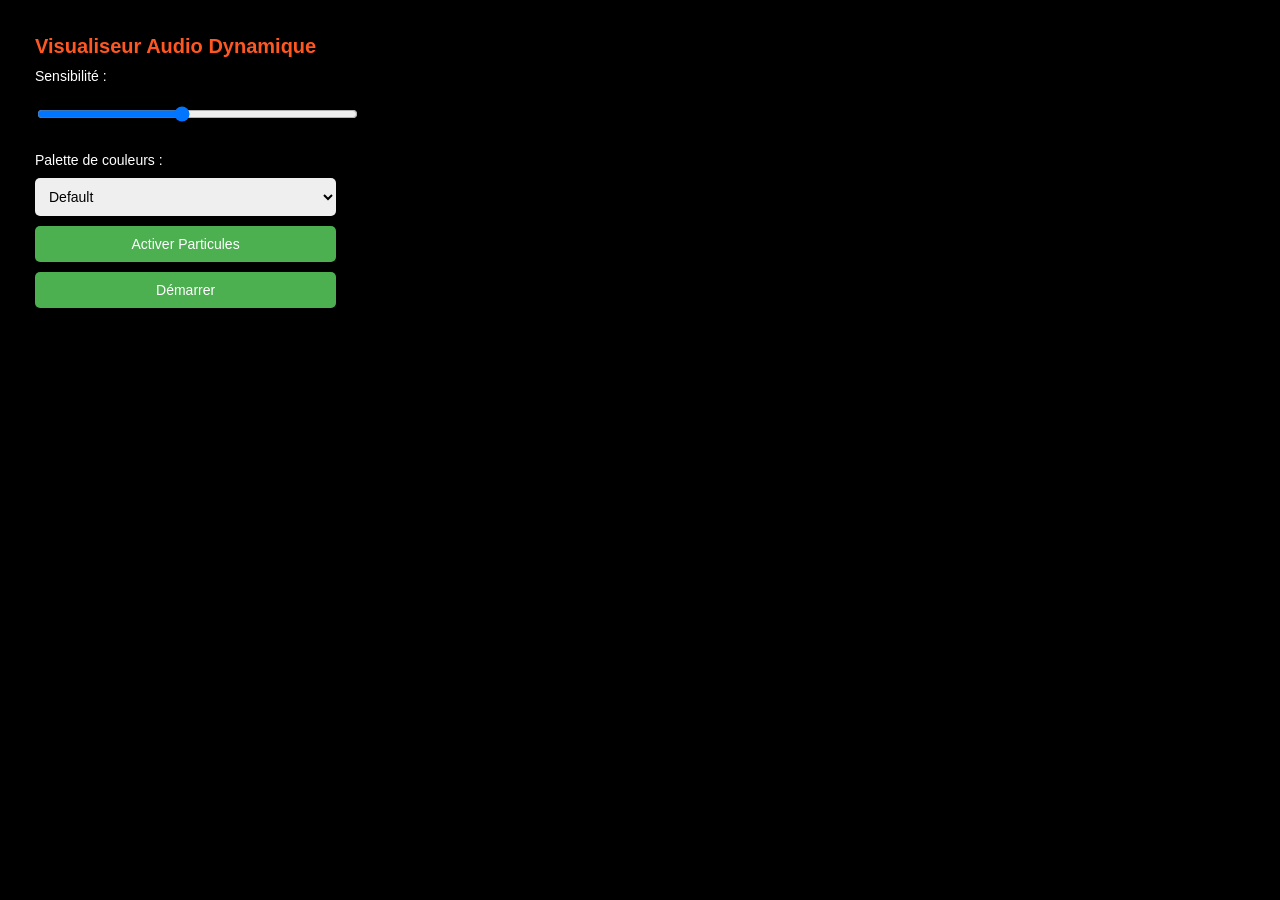
==== listener.html @ 9eb43b30 "firsr commi a" ====
<!DOCTYPE html>
<html lang="fr">

<head>
    <meta charset="UTF-8">
    <meta name="viewport" content="width=device-width, initial-scale=1.0">
    <title>Visualiseur Audio Dynamique</title>
    <link rel="stylesheet" href="listener.css">
</head>

<body>
    <div class="controls">
        <h1>Visualiseur Audio Dynamique</h1>
        <label for="sensitivity">Sensibilité :</label>
        <input id="sensitivity" type="range" min="1" max="10" value="5">
        <label for="palette">Palette de couleurs :</label>
        <select id="palette">
            <option value="default">Default</option>
            <option value="warm">Chaud</option>
            <option value="cool">Froid</option>
        </select>
        <button id="toggleParticles">Activer Particules</button>
        <button id="startMicButton">Démarrer</button>
    </div>
    <div id="visualization"></div>
    <script src="libraries/p5.min.js"></script>
    <script src="libraries/p5.sound.min.js"></script>
    <script src="listener.js"></script>
</body>

</html>
---- listener.css ----
body {
    font-family: 'Arial', sans-serif;
    background: linear-gradient(135deg, #121212, #282828);
    margin: 0;
    padding: 0;
    overflow: hidden;
    color: white;
}

.controls {
    position: fixed;
    top: 20px;
    left: 20px;
    background: rgba(0, 0, 0, 0.7);
    border-radius: 10px;
    padding: 15px;
    z-index: 10;
    box-shadow: 0 4px 10px rgba(0, 0, 0, 0.5);
}

.controls h1 {
    margin: 0 0 10px;
    font-size: 20px;
    color: #ff5722;
}

.controls label {
    font-size: 14px;
    margin: 10px 0;
    display: block;
}

.controls input,
.controls select,
.controls button {
    margin-bottom: 10px;
    width: 100%;
    padding: 10px;
    font-size: 14px;
    border: none;
    border-radius: 5px;
}

.controls button {
    background: #4caf50;
    color: white;
    cursor: pointer;
    transition: background 0.3s;
}

.controls button:hover {
    background: #388e3c;
}

#visualization {
    position: fixed;
    top: 0;
    left: 0;
    width: 100%;
    height: 100%;
    z-index: 0;
}
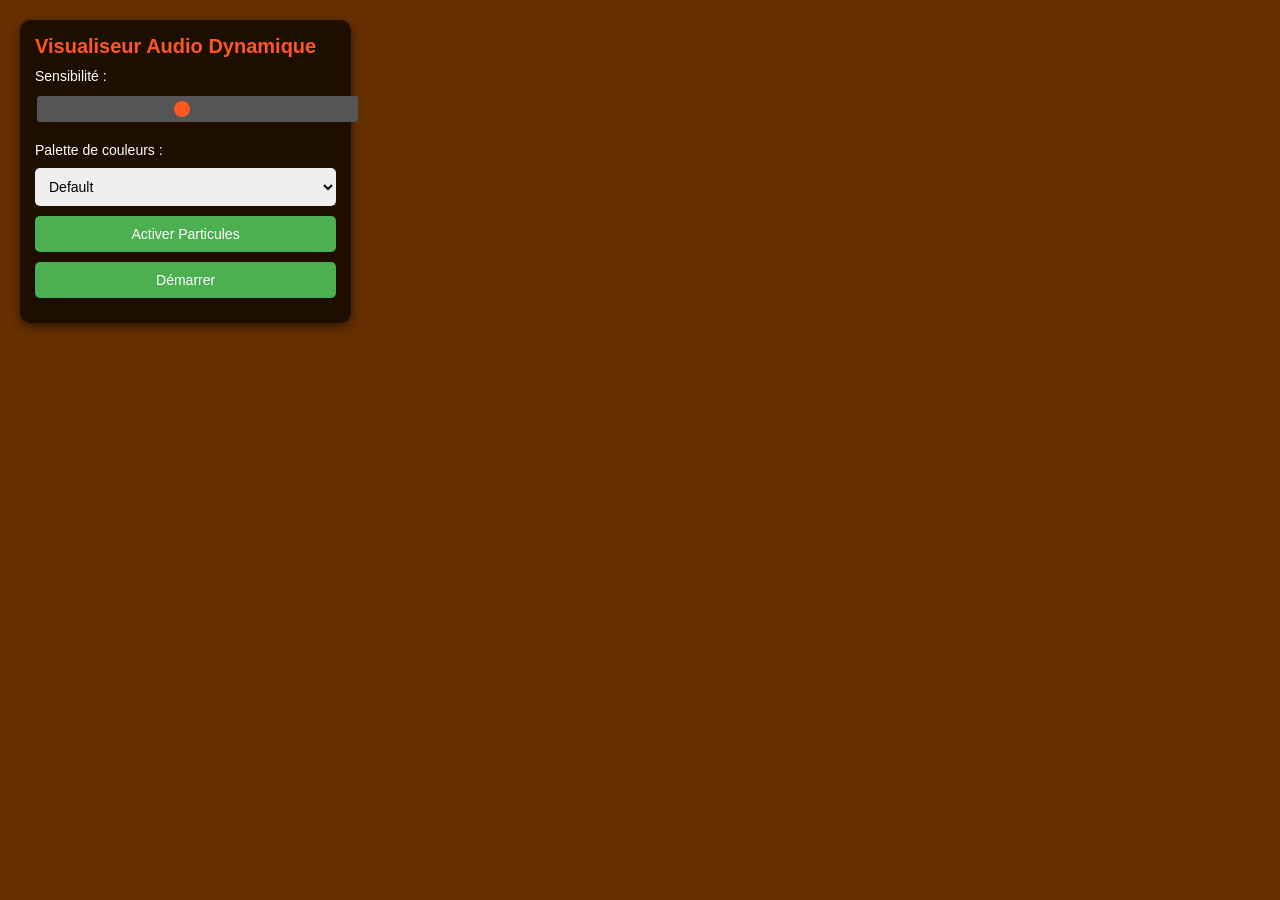
==== commit 3643085f: "feat: enhance visualizer design and interactivity" ====
--- a/listener.html
+++ b/listener.html
@@ -18,6 +18,7 @@
             <option value="default">Default</option>
             <option value="warm">Chaud</option>
             <option value="cool">Froid</option>
+            <option value="neon">Néon</option>
         </select>
         <button id="toggleParticles">Activer Particules</button>
         <button id="startMicButton">Démarrer</button>
@@ -28,4 +29,4 @@
     <script src="listener.js"></script>
 </body>
 
-</html>+</html>
--- a/listener.css
+++ b/listener.css
@@ -52,6 +52,32 @@
     background: #388e3c;
 }
 
+/* Custom range slider */
+.controls input[type="range"] {
+    -webkit-appearance: none;
+    height: 6px;
+    background: #555;
+    border-radius: 3px;
+}
+
+.controls input[type="range"]::-webkit-slider-thumb {
+    -webkit-appearance: none;
+    width: 16px;
+    height: 16px;
+    background: #ff5722;
+    border-radius: 50%;
+    cursor: pointer;
+}
+
+.controls input[type="range"]::-moz-range-thumb {
+    width: 16px;
+    height: 16px;
+    background: #ff5722;
+    border: none;
+    border-radius: 50%;
+    cursor: pointer;
+}
+
 #visualization {
     position: fixed;
     top: 0;
@@ -59,4 +85,4 @@
     width: 100%;
     height: 100%;
     z-index: 0;
-}+}
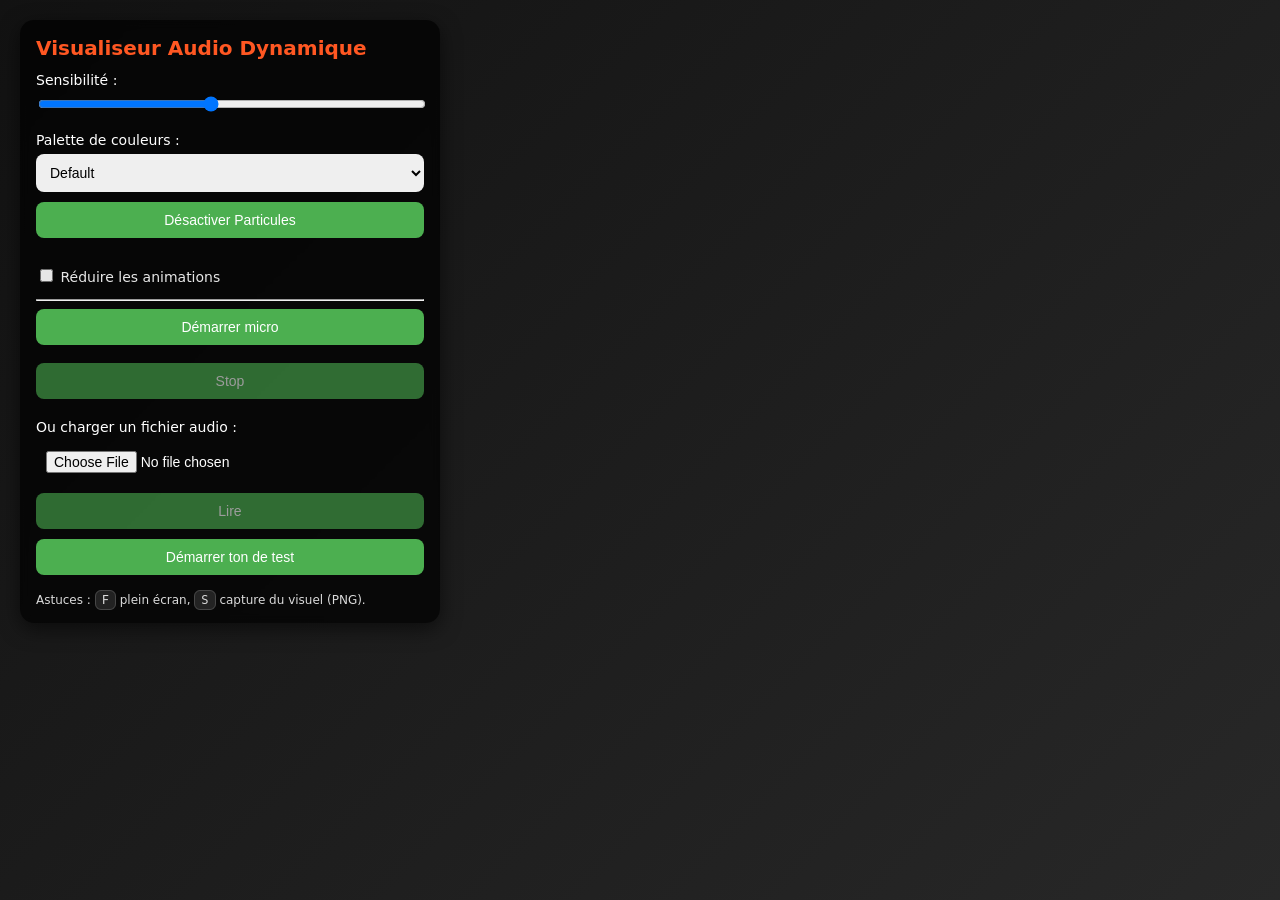
==== commit 09e83d83: "letz go" ====
--- a/listener.html
+++ b/listener.html
@@ -2,17 +2,19 @@
 <html lang="fr">
 
 <head>
-    <meta charset="UTF-8">
-    <meta name="viewport" content="width=device-width, initial-scale=1.0">
+    <meta charset="UTF-8" />
+    <meta name="viewport" content="width=device-width, initial-scale=1.0" />
     <title>Visualiseur Audio Dynamique</title>
-    <link rel="stylesheet" href="listener.css">
+    <link rel="stylesheet" href="listener.css" />
 </head>
 
 <body>
-    <div class="controls">
+    <div class="controls" role="group" aria-label="Contrôles du visualiseur audio">
         <h1>Visualiseur Audio Dynamique</h1>
+
         <label for="sensitivity">Sensibilité :</label>
-        <input id="sensitivity" type="range" min="1" max="10" value="5">
+        <input id="sensitivity" type="range" min="1" max="10" value="5" step="1" />
+
         <label for="palette">Palette de couleurs :</label>
         <select id="palette">
             <option value="default">Default</option>
@@ -20,13 +22,41 @@
             <option value="cool">Froid</option>
             <option value="neon">Néon</option>
         </select>
-        <button id="toggleParticles">Activer Particules</button>
-        <button id="startMicButton">Démarrer</button>
+
+        <div class="row">
+            <button id="toggleParticles" aria-pressed="true">Désactiver Particules</button>
+            <label class="checkbox">
+                <input type="checkbox" id="reduceMotion" />
+                Réduire les animations
+            </label>
+        </div>
+
+        <hr />
+
+        <div class="row">
+            <button id="startMicButton">Démarrer micro</button>
+            <button id="stopAudioButton" disabled>Stop</button>
+        </div>
+
+        <label for="fileInput">Ou charger un fichier audio :</label>
+        <input id="fileInput" type="file" accept="audio/*" />
+        <button id="playPauseButton" disabled>Lire</button>
+
+        <button id="startToneButton">Démarrer ton de test</button>
+        <p id="status" class="hint" aria-live="polite"></p>
+
+        <p class="hint">
+            Astuces : <kbd>F</kbd> plein écran, <kbd>S</kbd> capture du visuel (PNG).
+        </p>
     </div>
-    <div id="visualization"></div>
-    <script src="libraries/p5.min.js"></script>
-    <script src="libraries/p5.sound.min.js"></script>
-    <script src="listener.js"></script>
+
+    <div id="visualization" aria-hidden="true"></div>
+
+    <!-- Charge EXACTEMENT une fois p5 puis p5.sound, dans cet ordre -->
+    <script src="p5/p5.js"></script>
+    <script src="p5/p5.sound.js"></script>
+    <!-- Ton code (déféré pour exécuter après le parse du HTML) -->
+    <script src="listener.js" defer></script>
 </body>
 
 </html>
--- a/listener.css
+++ b/listener.css
@@ -1,57 +1,87 @@
+/* Thème global */
+:root {
+    --bg1: #121212;
+    --bg2: #282828;
+    --panel: rgba(0, 0, 0, 0.7);
+    --text: #ffffff;
+    --accent: #ff5722;
+    --btn: #4caf50;
+    --btn-hover: #388e3c;
+    --outline: 2px solid #ffffff55;
+}
+
+* {
+    box-sizing: border-box;
+}
+
+html,
 body {
-    font-family: 'Arial', sans-serif;
-    background: linear-gradient(135deg, #121212, #282828);
+    height: 100%;
+}
+
+body {
+    font-family: system-ui, -apple-system, "Segoe UI", Roboto, Arial, sans-serif;
+    background: linear-gradient(135deg, var(--bg1), var(--bg2));
     margin: 0;
     padding: 0;
     overflow: hidden;
-    color: white;
+    color: var(--text);
 }
 
+/* Panneau de contrôle */
 .controls {
     position: fixed;
     top: 20px;
     left: 20px;
-    background: rgba(0, 0, 0, 0.7);
-    border-radius: 10px;
-    padding: 15px;
+    max-width: min(420px, calc(100vw - 40px));
+    background: var(--panel);
+    border-radius: 14px;
+    padding: 16px;
     z-index: 10;
-    box-shadow: 0 4px 10px rgba(0, 0, 0, 0.5);
+    box-shadow: 0 6px 20px rgba(0, 0, 0, 0.55);
+    backdrop-filter: blur(4px);
 }
 
 .controls h1 {
-    margin: 0 0 10px;
+    margin: 0 0 12px;
     font-size: 20px;
-    color: #ff5722;
+    color: var(--accent);
 }
 
 .controls label {
     font-size: 14px;
-    margin: 10px 0;
+    margin: 10px 0 6px;
     display: block;
 }
 
-.controls input,
+.controls input[type="range"],
 .controls select,
-.controls button {
+.controls button,
+.controls input[type="file"] {
     margin-bottom: 10px;
     width: 100%;
     padding: 10px;
     font-size: 14px;
     border: none;
-    border-radius: 5px;
+    border-radius: 8px;
+}
+
+.controls input[type="range"] {
+    padding: 0;
 }
 
 .controls button {
-    background: #4caf50;
+    background: var(--btn);
     color: white;
     cursor: pointer;
-    transition: background 0.3s;
+    transition: transform 0.06s ease, background 0.3s ease;
 }
 
 .controls button:hover {
-    background: #388e3c;
+    background: var(--btn-hover);
 }
 
+<<<<<<< Updated upstream
 /* Custom range slider */
 .controls input[type="range"] {
     -webkit-appearance: none;
@@ -78,11 +108,72 @@
     cursor: pointer;
 }
 
+=======
+.controls button:active {
+    transform: translateY(1px);
+}
+
+.controls button:disabled {
+    opacity: 0.6;
+    cursor: not-allowed;
+}
+
+.row {
+    display: flex;
+    gap: .5rem;
+    align-items: center;
+    flex-wrap: wrap;
+}
+
+.checkbox {
+    display: inline-flex;
+    align-items: center;
+    gap: .5rem;
+    font-size: 14px;
+    opacity: 0.9;
+}
+
+/* Accessibilité focus */
+.controls :is(button, select, input[type="range"], input[type="file"], input[type="checkbox"]):focus-visible {
+    outline: var(--outline);
+    outline-offset: 2px;
+    border-radius: 8px;
+}
+
+/* Infos et badges */
+.hint {
+    font-size: 12px;
+    opacity: 0.85;
+    margin: 8px 0 0;
+}
+
+kbd {
+    background: #ffffff22;
+    border: 1px solid #ffffff33;
+    padding: 2px 6px;
+    border-radius: 6px;
+}
+
+/* Canvas plein écran */
+>>>>>>> Stashed changes
 #visualization {
     position: fixed;
-    top: 0;
-    left: 0;
+    inset: 0;
     width: 100%;
     height: 100%;
     z-index: 0;
 }
+<<<<<<< Updated upstream
+=======
+
+/* Petites largeurs : panneau plus compact */
+@media (max-width: 520px) {
+    .controls {
+        right: 20px;
+        left: 20px;
+        top: 20px;
+        width: auto;
+        max-width: none;
+    }
+}
+>>>>>>> Stashed changes
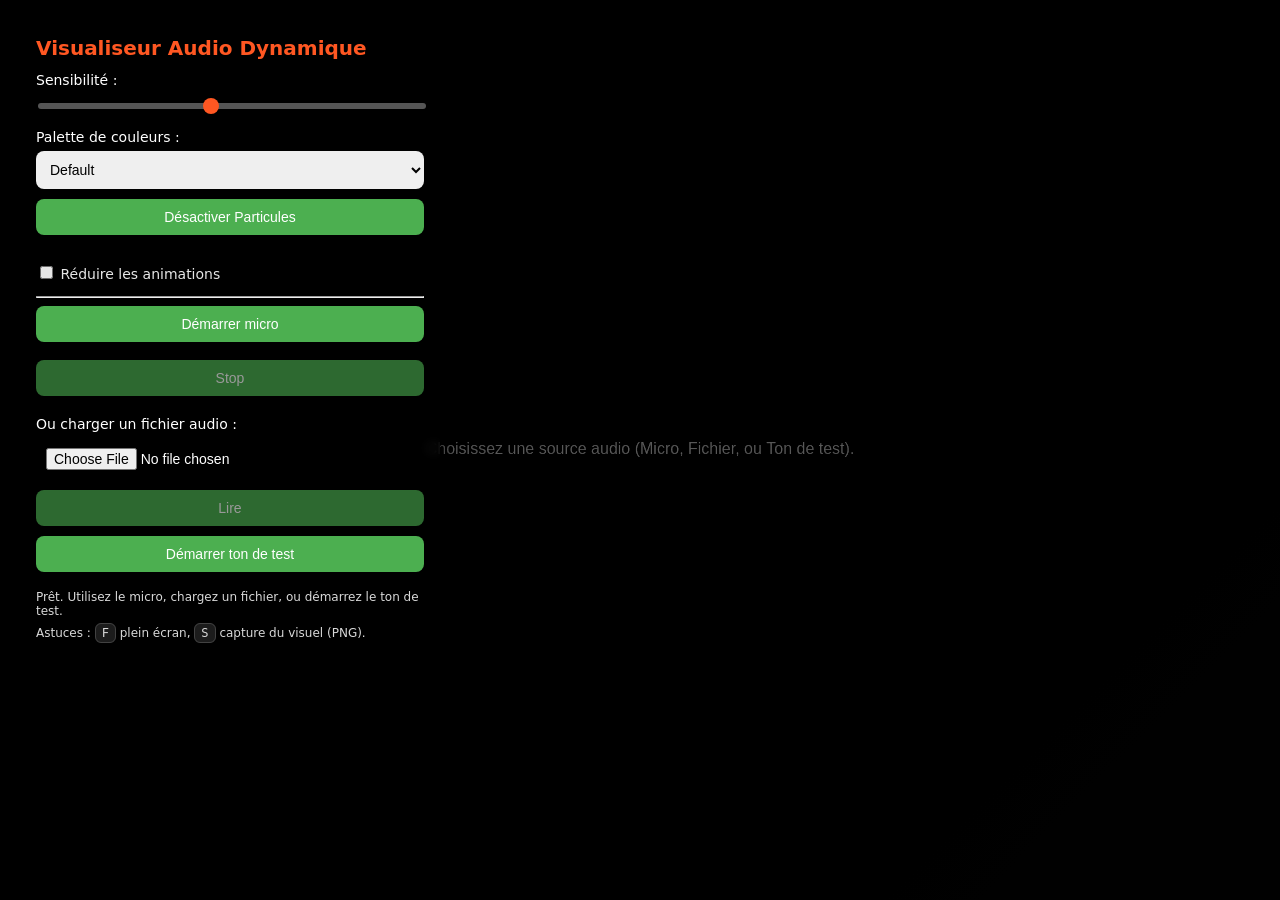
==== commit 1a44ae8e: "retest" ====
--- a/listener.html
+++ b/listener.html
@@ -59,4 +59,4 @@
     <script src="listener.js" defer></script>
 </body>
 
-</html>
+</html>
--- a/listener.css
+++ b/listener.css
@@ -81,7 +81,6 @@
     background: var(--btn-hover);
 }
 
-<<<<<<< Updated upstream
 /* Custom range slider */
 .controls input[type="range"] {
     -webkit-appearance: none;
@@ -108,7 +107,7 @@
     cursor: pointer;
 }
 
-=======
+
 .controls button:active {
     transform: translateY(1px);
 }
@@ -155,7 +154,6 @@
 }
 
 /* Canvas plein écran */
->>>>>>> Stashed changes
 #visualization {
     position: fixed;
     inset: 0;
@@ -163,8 +161,6 @@
     height: 100%;
     z-index: 0;
 }
-<<<<<<< Updated upstream
-=======
 
 /* Petites largeurs : panneau plus compact */
 @media (max-width: 520px) {
@@ -176,4 +172,3 @@
         max-width: none;
     }
 }
->>>>>>> Stashed changes
